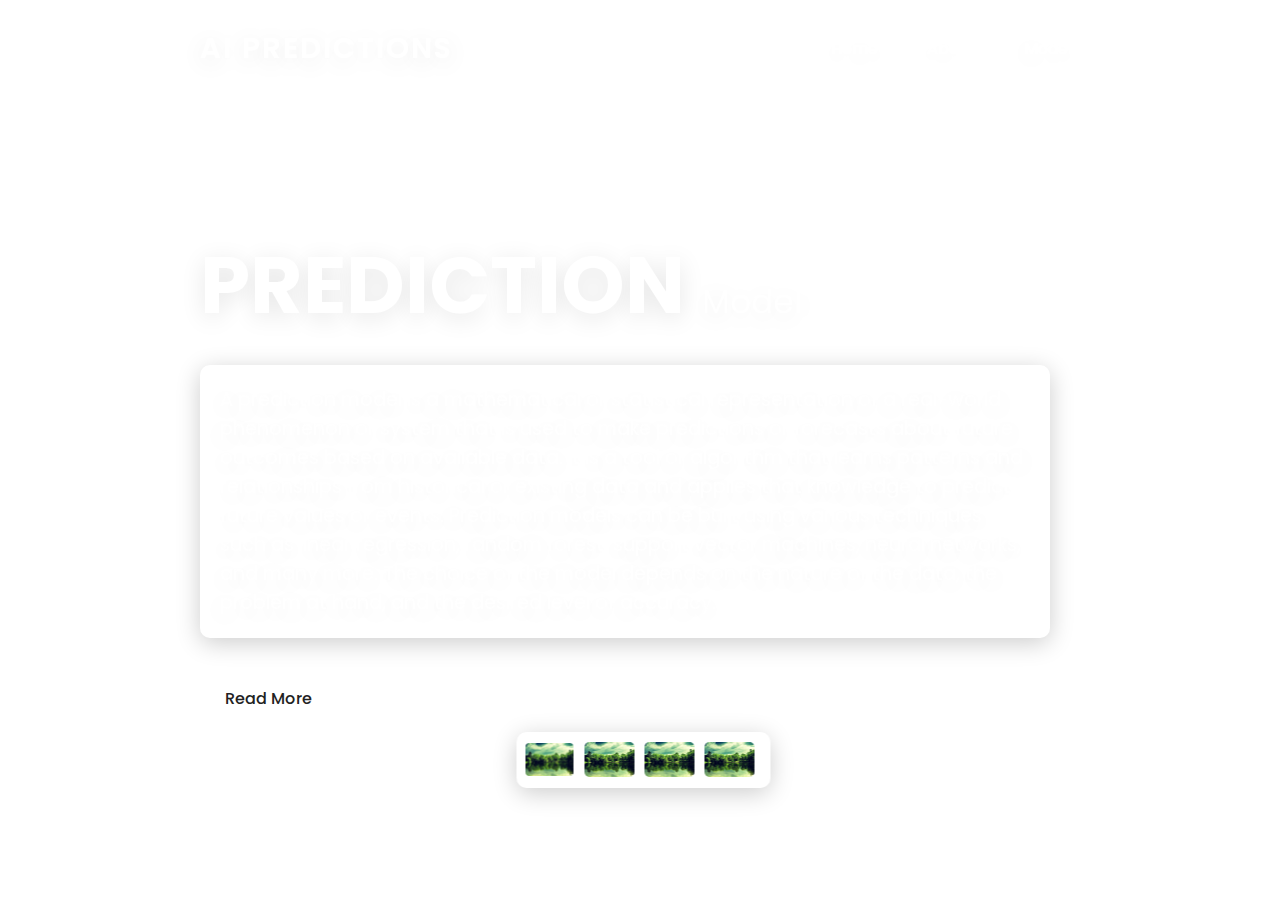
==== index.html @ 7d6826bc "Changed index.html" ====
<!DOCTYPE html>
<html lang="en" dir="ltr">
<head>
  <meta charset="utf-8">
  <meta name="viewport" content="width=device-width, initial-scale=1.0">
  <title>AI Predictions</title>
  <link rel="stylesheet" href="/static/swiper-bundle.min.css">
  <link rel="stylesheet" href="/static/style.css">
  <link rel="stylesheet" href="https://unicons.iconscout.com/release/v4.0.0/css/line.css">
</head>
<body>

  <header>
    <div class="nav-bar">
      <a href="" class="logo">AI PREDICTIONS</a>
      <div class="navigation">
        <div class="nav-items">
          <i class="uil uil-times nav-close-btn"></i>
          <a href="#"> Home</a>
          <a href="/static/about.html"> About</a>
          <a href="/static/model.html"> Models</a>
        </div>
      </div>
      <i class="uil uil-apps nav-menu-btn"></i>
    </div>
  </header>
    <div class="swiper bg-slider">
      <div class="swiper-wrapper">
        <div class="swiper-slide">
          <video class="video-slide" src="/static/1.mp4" autoplay muted loop></video>
          <div class="text-content">
            <h2 class="title">PREDICTION <span>Model</span></h2>
            <p>A prediction model is a mathematical or statistical representation of a real-world phenomenon or system that is used to make predictions or forecasts about future outcomes based on available data. It is a tool or algorithm that learns patterns and relationships from historical or existing data and applies that knowledge to predict future values or events. Prediction models can be built using various techniques such as linear regression, random forest, support vector machines, neural networks, and many more. The choice of the model depends on the nature of the data, the problem at hand, and the desired level of accuracy.</p>
            <button class="read-btn">Read More <i class="uil uil-arrow-right"></i></button>
          </div>
        </div>
        <div class="swiper-slide">
          <video class="video-slide" src="/static/2.mp4" autoplay muted loop></video>
          <div class="text-content">
            <h2 class="title">LINEAR <span>REGRESSION</span></h2>
            <p>Linear regression is a statistical technique used to model the relationship between a dependent variable and one or more independent variables. It assumes a linear relationship between the variables, meaning that the relationship can be represented by a straight line.

              In a simple linear regression, there is one independent variable (also known as the predictor variable) and one dependent variable (also known as the response variable). The goal is to find the best-fitting line that represents the relationship between these variables. </p>
            <button class="read-btn">Read More <i class="uil uil-arrow-right"></i></button>
          </div>
        </div>
        <div class="swiper-slide">
          <video class="video-slide" src="/static/2.mp4" autoplay muted loop></video>
          <div class="text-content">
            <h2 class="title">Summer <span>Season</span></h2>
            <p>Summer is the hottest of the four temperate seasons, occurring after spring and
            before autumn. At or aroundthe summer solstice, the earliest sunrise and latest
            sunset occurs, daylight hours are longest and dark hours are shortest, with day
            length decreasing as the season progresses after the solstice.</p>
            <button class="read-btn">Read More <i class="uil uil-arrow-right"></i></button>
          </div>
        </div>
        <div class="swiper-slide">
          <img src="bg4.jpg" alt="">
          <div class="text-content">
            <h2 class="title">Spring <span>Season</span></h2>
            <p>Spring, also known as springtime, is one of the four temperate seasons, succeeding
            winter and preceding summer. There are various technical definitions of spring, but
            local usage of the term varies according to local climate, cultures and customs. When
            it is spring in the Northern Hemisphere, it is autumn in the Southern Hemisphere and
            vice versa.</p>
            <button class="read-btn">Read More <i class="uil uil-arrow-right"></i></button>
          </div>
        </div>
      </div>
    </div>
    
    <div class="bg-slider-thumbs">
      <div class="swiper-wrapper thumbs-container">
        <img src="/static/bg1.jpg" class="swiper-slide" alt="">
        <img src="/static/bg1.jpg" class="swiper-slide" alt="">
        <img src="/static/bg1.jpg" class="swiper-slide" alt="">
        <img src="/static/bg1.jpg" class="swiper-slide" alt="">
      </div>
    </div>
  </section>  

 <!--
  <section class="about section">
  </section>
  --->
  <script src="/static/swiper-bundle.min.js"></script>
  <script src="/static/main.js"></script>

</body>
</html>

<style>
  /*============ Google fonts ============*/
@import url('https://fonts.googleapis.com/css2?family=Poppins:ital,wght@0,100;0,200;0,300;0,400;0,500;0,600;0,700;0,800;0,900;1,100;1,200;1,300;1,400;1,500;1,600;1,700;1,800;1,900&display=swap');

/*======= CSS variables =======*/
:root{
  --white-color: #fff;
  --dark-color: #222;
  --body-bg-color: #fff;
  --section-bg-color: #202834;
  --navigation-item-hover-color: #3b5378;

  --text-shadow: 0 5px 25px rgba(0, 0, 0, 0.1);
  --box-shadow: 0 5px 25px rgb(0 0 0 / 20%);

  --scroll-bar-color: #fff;
  --scroll-thumb-color: #282f4e;
  --scroll-thumb-hover-color: #454f6b;
}

/*======= Scroll bar =======*/
::-webkit-scrollbar{
  width: 11px;
  background: var(--scroll-bar-color);
}

::-webkit-scrollbar-thumb{
  width: 100%;
  background: var(--scroll-thumb-color);
  border-radius: 2em;
}

::-webkit-scrollbar-thumb:hover{
  background: var(--scroll-thumb-hover-color);
}

/*======= Main CSS =======*/
*{
  margin: 0;
  padding: 0;
  box-sizing: border-box;
  font-family: 'Poppins', sans-serif;
}

body{
  background: var(--body-bg-color);
}

section{
  position: relative;
}

.section{
  color: var(--white-color);
  background: var(--section-bg-color);
  padding: 35px 200px;
  transition: 0.3s ease;
}

/*======= Header =======*/
header{
  z-index: 999;
  position: fixed;
  width: 100%;
  height: calc(5rem + 1rem);
  top: 0;
  left: 0;
  display: flex;
  justify-content: center;
  transition: 0.5s ease;
  transition-property: height, background;
}

header.sticky{
  height: calc(2.5rem + 1rem);
  background: rgba(255, 255, 255, 0.1);
  backdrop-filter: blur(20px);
  border-bottom: 1px solid rgba(255, 255, 255, 0.1);
}

header .nav-bar{
  position: relative;
  width: 100%;
  display: flex;
  align-items: center;
  justify-content: space-between;
  padding: 0 200px;
  transition: 0.3s ease;
}

.nav-close-btn, .nav-menu-btn{
  display: none;
}

.nav-bar .logo{
  color: var(--white-color);
  font-size: 1.8em;
  font-weight: 600;
  letter-spacing: 2px;
  text-transform: uppercase;
  text-decoration: none;
  text-shadow: var(--text-shadow);
}

.navigation .nav-items a{
  color: var(--white-color);
  font-size: 1em;
  text-decoration: none;
  text-shadow: var(--text-shadow);
}

.navigation .nav-items a i{
  display: none;
}

.navigation .nav-items a:not(:last-child){
  margin-right: 45px;
}

/*======= Home =======*/
.home{
  min-height: 100vh;
}

.home:before{
  z-index: 888;
  content: '';
  position: absolute;
  width: 100%;
  height: 50px;
  bottom: 0;
  left: 0;
  background: linear-gradient(transparent, var(--section-bg-color));
}

/*======= Background slider =======*/
.bg-slider{
  z-index: 777;
  position: relative;
  width: 100%;
  min-height: 100vh;
}

.bg-slider .swiper-slide{
  position: relative;
  width: 100%;
  height: 100vh;
}

.bg-slider .swiper-slide img{
  width: 100%;
  height: 100vh;
  object-fit: cover;
  background-position: center;
  background-size: cover;
  pointer-events: none;
}

.swiper-slide .text-content{
  position: absolute;
  top: 25%;
  color: var(--white-color);
  margin: 0 200px;
  transition: 0.3s ease;
}

.swiper-slide .text-content .title{
  font-size: 5em;
  font-weight: 700;
  text-shadow: var(--text-shadow);
  margin-bottom: 20px;
  transform: translateY(-50px);
  opacity: 0;
}

.swiper-slide-active .text-content .title{
  transform: translateY(0);
  opacity: 1;
  transition: 1s ease;
  transition-delay: 0.3s;
  transition-property: transform, opacity;
}

.swiper-slide .text-content .title span{
  font-size: 0.4em;
  font-weight: 300;
}

.swiper-slide .text-content p{
  max-width: 850px;
  font-size: 1.2em;
  background: rgba(255, 255, 255, 0.1);
  backdrop-filter: blur(10px);
  text-shadow: var(--text-shadow);
  padding: 20px;
  border-radius: 10px;
  border-bottom: 1px solid rgba(255, 255, 255, 0.1);
  border-right: 1px solid rgba(255, 255, 255, 0.1);
  box-shadow: var(--box-shadow);
  transform: translateX(-80px);
  opacity: 0;
}

.swiper-slide-active .text-content p{
  transform: translateX(0);
  opacity: 1;
  transition: 1s ease;
  transition-delay: 0.3s;
  transition-property: transform, opacity;
}

.swiper-slide .text-content .read-btn{
  border: none;
  outline: none;
  background: var(--white-color);
  color: var(--dark-color);
  font-size: 1em;
  font-weight: 500;
  padding: 8px 25px;
  display: flex;
  align-items: center;
  margin-top: 40px;
  border-radius: 10px;
  cursor: pointer;
  transform: translateX(50px);
  opacity: 0;
}

.swiper-slide-active .text-content .read-btn{
  transform: translateX(0);
  opacity: 1;
  transition: 1s ease;
  transition-delay: 0.3s;
  transition-property: transform, opacity;
}

.swiper-slide .text-content .read-btn i{
  font-size: 1.6em;
  transition: 0.3s ease;
}

.swiper-slide .text-content .read-btn:hover i{
  transform: translateX(5px);
}

.dark-layer:before{
  content: '';
  position: absolute;
  width: 100%;
  height: 100vh;
  top: 0;
  left: 0;
  background: rgba(0, 0, 0, 0.1);
}

.bg-slider-thumbs{
  z-index: 777;
  position: absolute;
  bottom: 7em;
  left: 50%;
  transform: translateX(-50%);
  transition: 0.3s ease;
}

.thumbs-container{
  background: rgba(255, 255, 255, 0.1);
  backdrop-filter: blur(10px);
  padding: 10px 3px;
  border-radius: 10px;
  border-bottom: 1px solid rgba(255, 255, 255, 0.1);
  border-right: 1px solid rgba(255, 255, 255, 0.1);
  box-shadow: var(--box-shadow);
}

.thumbs-container img{
  width: 50px;
  height: 35px;
  margin: 0 5px;
  border-radius: 5px;
  cursor: pointer;
}

.swiper-slide-thumb-active{
  border: 1px solid var(--white-color);
}

/*======= Media icons =======*/
.media-icons{
  z-index: 999;
  position: absolute;
  display: flex;
  flex-direction: column;
  top: 50%;
  transform: translateY(-50%);
  margin-left: 90px;
}

.media-icons a{
  color: var(--white-color);
  font-size: 1.7em;
  margin: 10px 0;
}

/*======= About section =======*/
.about h2{
  font-size: 3em;
  font-weight: 600;
}

.about p{
  margin: 25px 0;
}

/*======= Media queries (max-width: 1100px) =======*/
@media screen and (max-width: 1100px){
  header .nav-bar{
    padding: 0 50px;
  }

  .section{
    padding: 25px 50px;
  }

  .media-icons{
    right: 0;
    margin-right: 50px;
  }

  .swiper-slide .text-content{
    margin: 0 120px 0 50px;
  }

  .bg-slider-thumbs{
    bottom: 3em;
  }
}

/*======= Media queries (max-width: 785px) =======*/
@media screen and (max-width: 785px){
  header .nav-bar{
    padding: 25px 20px;
  }

  .section{
    padding: 25px 20px;
  }

  .media-icons{
    margin-right: 20px;
  }

  .media-icons a{
    font-size: 1.5em;
  }

  .swiper-slide .text-content{
    margin: 0 70px 0 20px;
  }

  .swiper-slide .text-content .title{
    font-size: 3em;
  }

  .swiper-slide .text-content .title span{
    font-size: 0.35em;
  }

  .swiper-slide .text-content p{
    font-size: 0.9em;
  }

  /*======= Navigation menu =======*/
  .nav-menu-btn{
    display: block;
    color: var(--white-color);
    font-size: 1.5em;
    cursor: pointer;
  }

  .nav-close-btn{
    display: block;
    color: var(--dark-color);
    position: absolute;
    top: 0;
    right: 0;
    font-size: 1.3em;
    margin: 10px;
    cursor: pointer;
    transition: 0.3s ease;
  }

  .navigation{
    z-index: 99999;
    position: fixed;
    width: 100%;
    height: 100vh;
    top: 0;
    left: 0;
    background: rgba(0, 0, 0, 0.25);
    display: flex;
    justify-content: center;
    align-items: center;
    visibility: hidden;
    opacity: 0;
    transition: 0.3s ease;
  }

  .navigation.active{
    visibility: visible;
    opacity: 1;
  }

  .navigation .nav-items{
    position: relative;
    background: var(--white-color);
    width: 400px;
    max-width: 400px;
    display: grid;
    place-content: center;
    margin: 20px;
    padding: 40px;
    border-radius: 20px;
    box-shadow: var(--box-shadow);
    transform: translateY(-200px);
    transition: 0.3s ease;
  }

  .navigation.active .nav-items{
    transform: translateY(0);
  }

  .navigation .nav-items a{
    color: var(--dark-color);
    font-size: 1em;
    margin: 15px 50px;
    transition: 0.3s ease;
  }

  .navigation .nav-items a:hover{
    color: var(--navigation-item-hover-color);
  }

  .navigation .nav-items > a > i{
    display: inline-block;
    font-size: 1.3em;
    margin-right: 5px;
  }

  .swiper-slide .text-content .read-btn{
    font-size: 0.9em;
    padding: 5px 15px;
  }

  /*======= About section =======*/
  .about h2{
    font-size: 2.5em;
  }

  .about p{
    font-size: 0.9em;
  }
}
</style>
---- static/style.css ----
/*============ Google fonts ============*/
@import url('https://fonts.googleapis.com/css2?family=Poppins:ital,wght@0,100;0,200;0,300;0,400;0,500;0,600;0,700;0,800;0,900;1,100;1,200;1,300;1,400;1,500;1,600;1,700;1,800;1,900&display=swap');

/*======= CSS variables =======*/
:root{
  --white-color: #fff;
  --dark-color: #222;
  --body-bg-color: #fff;
  --section-bg-color: #202834;
  --navigation-item-hover-color: #3b5378;

  --text-shadow: 0 5px 25px rgba(0, 0, 0, 0.1);
  --box-shadow: 0 5px 25px rgb(0 0 0 / 20%);

  --scroll-bar-color: #fff;
  --scroll-thumb-color: #282f4e;
  --scroll-thumb-hover-color: #454f6b;
}

/*======= Scroll bar =======*/
::-webkit-scrollbar{
  width: 11px;
  background: var(--scroll-bar-color);
}

::-webkit-scrollbar-thumb{
  width: 100%;
  background: var(--scroll-thumb-color);
  border-radius: 2em;
}

::-webkit-scrollbar-thumb:hover{
  background: var(--scroll-thumb-hover-color);
}

/*======= Main CSS =======*/
*{
  margin: 0;
  padding: 0;
  box-sizing: border-box;
  font-family: 'Poppins', sans-serif;
}

body{
  background: var(--body-bg-color);
}

section{
  position: relative;
}

.section{
  color: var(--white-color);
  background: var(--section-bg-color);
  padding: 35px 200px;
  transition: 0.3s ease;
}

/*======= Header =======*/
header{
  z-index: 999;
  position: fixed;
  width: 100%;
  height: calc(5rem + 1rem);
  top: 0;
  left: 0;
  display: flex;
  justify-content: center;
  transition: 0.5s ease;
  transition-property: height, background;
}

header.sticky{
  height: calc(2.5rem + 1rem);
  background: rgba(255, 255, 255, 0.1);
  backdrop-filter: blur(20px);
  border-bottom: 1px solid rgba(255, 255, 255, 0.1);
}

header .nav-bar{
  position: relative;
  width: 100%;
  display: flex;
  align-items: center;
  justify-content: space-between;
  padding: 0 200px;
  transition: 0.3s ease;
}

.nav-close-btn, .nav-menu-btn{
  display: none;
}

.nav-bar .logo{
  color: var(--white-color);
  font-size: 1.8em;
  font-weight: 600;
  letter-spacing: 2px;
  text-transform: uppercase;
  text-decoration: none;
  text-shadow: var(--text-shadow);
}

.navigation .nav-items a{
  color: var(--white-color);
  font-size: 1em;
  text-decoration: none;
  text-shadow: var(--text-shadow);
}

.navigation .nav-items a i{
  display: none;
}

.navigation .nav-items a:not(:last-child){
  margin-right: 45px;
}

/*======= Home =======*/
.home{
  min-height: 100vh;
}

.home:before{
  z-index: 888;
  content: '';
  position: absolute;
  width: 100%;
  height: 50px;
  bottom: 0;
  left: 0;
  background: linear-gradient(transparent, var(--section-bg-color));
}

/*======= Background slider =======*/
.bg-slider{
  z-index: 777;
  position: relative;
  width: 100%;
  min-height: 100vh;
}

.bg-slider .swiper-slide{
  position: relative;
  width: 100%;
  height: 100vh;
}

.bg-slider .swiper-slide img{
  width: 100%;
  height: 100vh;
  object-fit: cover;
  background-position: center;
  background-size: cover;
  pointer-events: none;
}

.swiper-slide .text-content{
  position: absolute;
  top: 25%;
  color: var(--white-color);
  margin: 0 200px;
  transition: 0.3s ease;
}

.swiper-slide .text-content .title{
  font-size: 5em;
  font-weight: 700;
  text-shadow: var(--text-shadow);
  margin-bottom: 20px;
  transform: translateY(-50px);
  opacity: 0;
}

.swiper-slide-active .text-content .title{
  transform: translateY(0);
  opacity: 1;
  transition: 1s ease;
  transition-delay: 0.3s;
  transition-property: transform, opacity;
}

.swiper-slide .text-content .title span{
  font-size: 0.4em;
  font-weight: 300;
}

.swiper-slide .text-content p{
  max-width: 850px;
  font-size: 1.2em;
  background: rgba(255, 255, 255, 0.1);
  backdrop-filter: blur(10px);
  text-shadow: var(--text-shadow);
  padding: 20px;
  border-radius: 10px;
  border-bottom: 1px solid rgba(255, 255, 255, 0.1);
  border-right: 1px solid rgba(255, 255, 255, 0.1);
  box-shadow: var(--box-shadow);
  transform: translateX(-80px);
  opacity: 0;
}

.swiper-slide-active .text-content p{
  transform: translateX(0);
  opacity: 1;
  transition: 1s ease;
  transition-delay: 0.3s;
  transition-property: transform, opacity;
}

.swiper-slide .text-content .read-btn{
  border: none;
  outline: none;
  background: var(--white-color);
  color: var(--dark-color);
  font-size: 1em;
  font-weight: 500;
  padding: 8px 25px;
  display: flex;
  align-items: center;
  margin-top: 40px;
  border-radius: 10px;
  cursor: pointer;
  transform: translateX(50px);
  opacity: 0;
}

.swiper-slide-active .text-content .read-btn{
  transform: translateX(0);
  opacity: 1;
  transition: 1s ease;
  transition-delay: 0.3s;
  transition-property: transform, opacity;
}

.swiper-slide .text-content .read-btn i{
  font-size: 1.6em;
  transition: 0.3s ease;
}

.swiper-slide .text-content .read-btn:hover i{
  transform: translateX(5px);
}

.dark-layer:before{
  content: '';
  position: absolute;
  width: 100%;
  height: 100vh;
  top: 0;
  left: 0;
  background: rgba(0, 0, 0, 0.1);
}

.bg-slider-thumbs{
  z-index: 777;
  position: absolute;
  bottom: 7em;
  left: 50%;
  transform: translateX(-50%);
  transition: 0.3s ease;
}

.thumbs-container{
  background: rgba(255, 255, 255, 0.1);
  backdrop-filter: blur(10px);
  padding: 10px 3px;
  border-radius: 10px;
  border-bottom: 1px solid rgba(255, 255, 255, 0.1);
  border-right: 1px solid rgba(255, 255, 255, 0.1);
  box-shadow: var(--box-shadow);
}

.thumbs-container img{
  width: 50px;
  height: 35px;
  margin: 0 5px;
  border-radius: 5px;
  cursor: pointer;
}

.swiper-slide-thumb-active{
  border: 1px solid var(--white-color);
}

/*======= Media icons =======*/
.media-icons{
  z-index: 999;
  position: absolute;
  display: flex;
  flex-direction: column;
  top: 50%;
  transform: translateY(-50%);
  margin-left: 90px;
}

.media-icons a{
  color: var(--white-color);
  font-size: 1.7em;
  margin: 10px 0;
}

/*======= About section =======*/
.about h2{
  font-size: 3em;
  font-weight: 600;
}

.about p{
  margin: 25px 0;
}

/*======= Media queries (max-width: 1100px) =======*/
@media screen and (max-width: 1100px){
  header .nav-bar{
    padding: 0 50px;
  }

  .section{
    padding: 25px 50px;
  }

  .media-icons{
    right: 0;
    margin-right: 50px;
  }

  .swiper-slide .text-content{
    margin: 0 120px 0 50px;
  }

  .bg-slider-thumbs{
    bottom: 3em;
  }
}

/*======= Media queries (max-width: 785px) =======*/
@media screen and (max-width: 785px){
  header .nav-bar{
    padding: 25px 20px;
  }

  .section{
    padding: 25px 20px;
  }

  .media-icons{
    margin-right: 20px;
  }

  .media-icons a{
    font-size: 1.5em;
  }

  .swiper-slide .text-content{
    margin: 0 70px 0 20px;
  }

  .swiper-slide .text-content .title{
    font-size: 3em;
  }

  .swiper-slide .text-content .title span{
    font-size: 0.35em;
  }

  .swiper-slide .text-content p{
    font-size: 0.9em;
  }

  /*======= Navigation menu =======*/
  .nav-menu-btn{
    display: block;
    color: var(--white-color);
    font-size: 1.5em;
    cursor: pointer;
  }

  .nav-close-btn{
    display: block;
    color: var(--dark-color);
    position: absolute;
    top: 0;
    right: 0;
    font-size: 1.3em;
    margin: 10px;
    cursor: pointer;
    transition: 0.3s ease;
  }

  .navigation{
    z-index: 99999;
    position: fixed;
    width: 100%;
    height: 100vh;
    top: 0;
    left: 0;
    background: rgba(0, 0, 0, 0.25);
    display: flex;
    justify-content: center;
    align-items: center;
    visibility: hidden;
    opacity: 0;
    transition: 0.3s ease;
  }

  .navigation.active{
    visibility: visible;
    opacity: 1;
  }

  .navigation .nav-items{
    position: relative;
    background: var(--white-color);
    width: 400px;
    max-width: 400px;
    display: grid;
    place-content: center;
    margin: 20px;
    padding: 40px;
    border-radius: 20px;
    box-shadow: var(--box-shadow);
    transform: translateY(-200px);
    transition: 0.3s ease;
  }

  .navigation.active .nav-items{
    transform: translateY(0);
  }

  .navigation .nav-items a{
    color: var(--dark-color);
    font-size: 1em;
    margin: 15px 50px;
    transition: 0.3s ease;
  }

  .navigation .nav-items a:hover{
    color: var(--navigation-item-hover-color);
  }

  .navigation .nav-items > a > i{
    display: inline-block;
    font-size: 1.3em;
    margin-right: 5px;
  }

  .swiper-slide .text-content .read-btn{
    font-size: 0.9em;
    padding: 5px 15px;
  }

  /*======= About section =======*/
  .about h2{
    font-size: 2.5em;
  }

  .about p{
    font-size: 0.9em;
  }
}
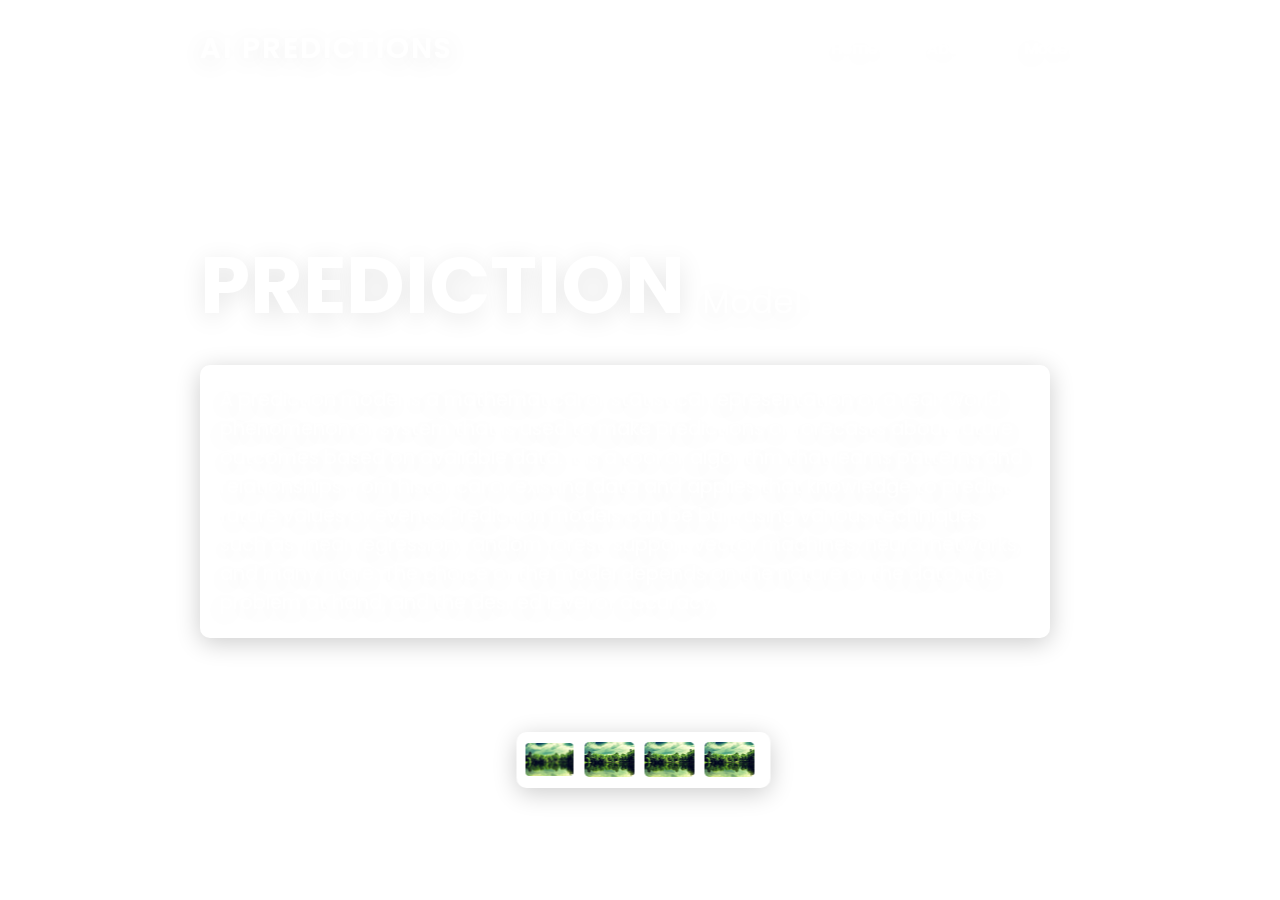
==== commit 627b9def: "Update index.html" ====
--- a/index.html
+++ b/index.html
@@ -18,7 +18,7 @@
           <i class="uil uil-times nav-close-btn"></i>
           <a href="#"> Home</a>
           <a href="/static/about.html"> About</a>
-          <a href="/static/model.html"> Models</a>
+          <a href='/predict'> Models</a>
         </div>
       </div>
       <i class="uil uil-apps nav-menu-btn"></i>
@@ -31,7 +31,6 @@
           <div class="text-content">
             <h2 class="title">PREDICTION <span>Model</span></h2>
             <p>A prediction model is a mathematical or statistical representation of a real-world phenomenon or system that is used to make predictions or forecasts about future outcomes based on available data. It is a tool or algorithm that learns patterns and relationships from historical or existing data and applies that knowledge to predict future values or events. Prediction models can be built using various techniques such as linear regression, random forest, support vector machines, neural networks, and many more. The choice of the model depends on the nature of the data, the problem at hand, and the desired level of accuracy.</p>
-            <button class="read-btn">Read More <i class="uil uil-arrow-right"></i></button>
           </div>
         </div>
         <div class="swiper-slide">
@@ -41,7 +40,6 @@
             <p>Linear regression is a statistical technique used to model the relationship between a dependent variable and one or more independent variables. It assumes a linear relationship between the variables, meaning that the relationship can be represented by a straight line.
 
               In a simple linear regression, there is one independent variable (also known as the predictor variable) and one dependent variable (also known as the response variable). The goal is to find the best-fitting line that represents the relationship between these variables. </p>
-            <button class="read-btn">Read More <i class="uil uil-arrow-right"></i></button>
           </div>
         </div>
         <div class="swiper-slide">
@@ -52,11 +50,10 @@
             before autumn. At or aroundthe summer solstice, the earliest sunrise and latest
             sunset occurs, daylight hours are longest and dark hours are shortest, with day
             length decreasing as the season progresses after the solstice.</p>
-            <button class="read-btn">Read More <i class="uil uil-arrow-right"></i></button>
           </div>
         </div>
         <div class="swiper-slide">
-          <img src="bg4.jpg" alt="">
+          <video class="video-slide" src="/static/2.mp4" autoplay muted loop></video>
           <div class="text-content">
             <h2 class="title">Spring <span>Season</span></h2>
             <p>Spring, also known as springtime, is one of the four temperate seasons, succeeding
@@ -64,7 +61,6 @@
             local usage of the term varies according to local climate, cultures and customs. When
             it is spring in the Northern Hemisphere, it is autumn in the Southern Hemisphere and
             vice versa.</p>
-            <button class="read-btn">Read More <i class="uil uil-arrow-right"></i></button>
           </div>
         </div>
       </div>
